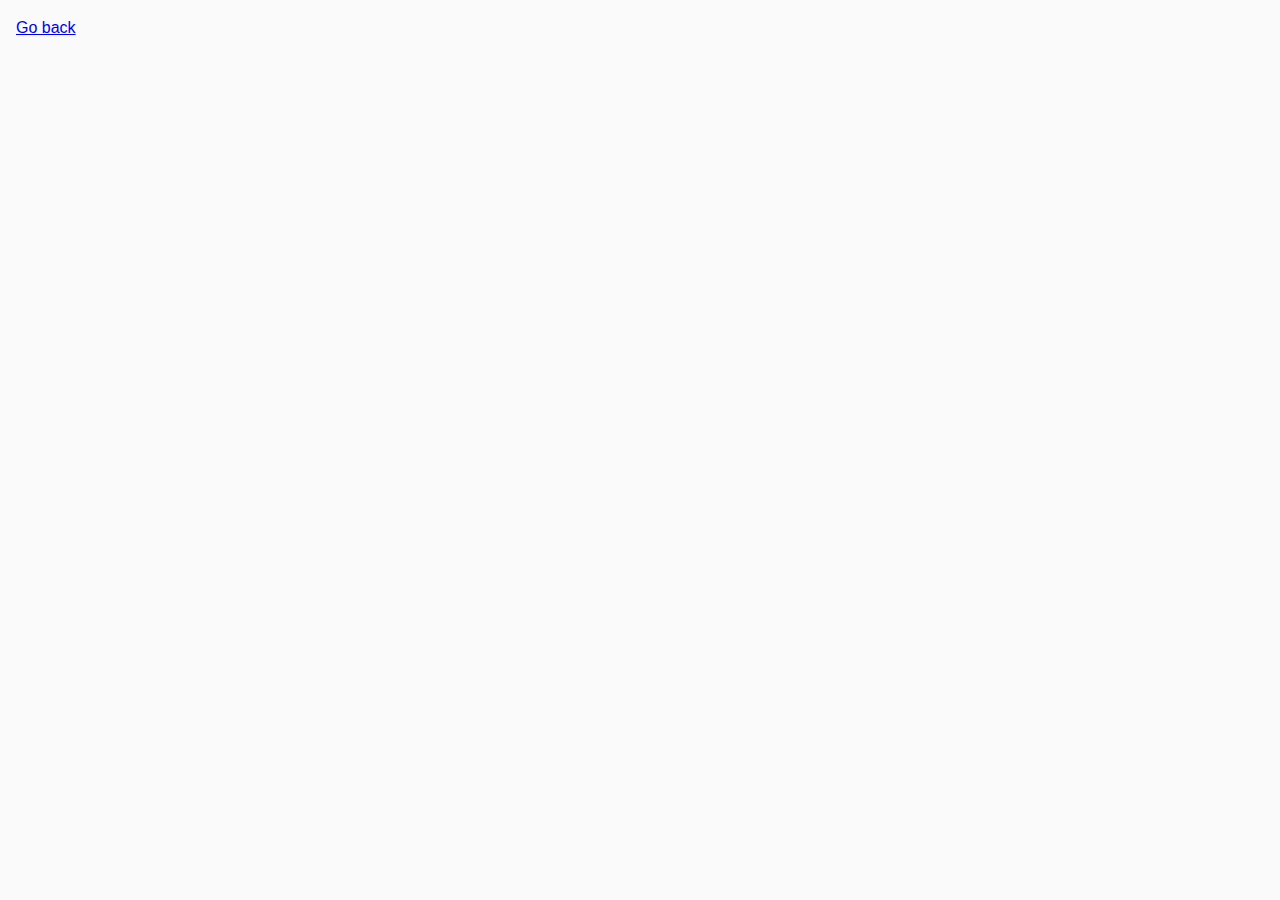
==== 01-gallery.html @ 0a84716b "add structure" ====
<!DOCTYPE html>
<html lang="en">
  <head>
    <meta charset="UTF-8" />
    <meta name="viewport" content="width=device-width, initial-scale=1.0" />
    <meta http-equiv="X-UA-Compatible" content="ie=edge" />
    <title>Image gallery</title>
    <link rel="stylesheet" href="css/common.css" />
    <link rel="stylesheet" href="css/styles.css" />
  </head>
  <body>
    <p><a href="index.html">Go back</a></p>

    <!-- Add gallery items to this list -->
    <div class="gallery"></div>

    <script src="js/01-gallery.js" type="module"></script>
  </body>
</html>
---- css/common.css ----
* {
  box-sizing: border-box;
}

body {
  margin: 16px;
  font-family: -apple-system, BlinkMacSystemFont, 'Segoe UI', Roboto, Oxygen,
    Ubuntu, Cantarell, 'Open Sans', 'Helvetica Neue', sans-serif;
  -webkit-font-smoothing: antialiased;
  -moz-osx-font-smoothing: grayscale;
  background-color: #fafafa;
  color: #212121;
  line-height: 1.5;
}

input {
  padding: 8px;
  font: inherit;
}

button {
  padding: 8px 12px;
  cursor: pointer;
}
---- css/styles.css ----
:root {
  --timing-function: cubic-bezier(0.4, 0, 0.2, 1);
  --animation-duration: 250ms;
}

.gallery {
  display: grid;
  max-width: 1140px;
  grid-template-columns: repeat(auto-fit, minmax(320px, 1fr));
  grid-auto-rows: 240px;
  grid-gap: 12px;
  justify-content: center;
  padding: 0;
  list-style: none;
  margin-left: auto;
  margin-right: auto;
}

.gallery__item {
  position: relative;
  box-shadow: 0px 1px 3px 0px rgba(0, 0, 0, 0.2),
    0px 1px 1px 0px rgba(0, 0, 0, 0.14), 0px 2px 1px -1px rgba(0, 0, 0, 0.12);
}

.gallery__image:hover {
  transform: scale(1.03);
}

.gallery__image {
  height: 100%;
  width: 100%;
  object-fit: cover;
  transition: transform var(--animation-duration) var(--timing-function);
}

.gallery__link {
  display: block;
  text-decoration: none;
  height: 100%;
}

.gallery__link:hover {
  cursor: zoom-in;
}
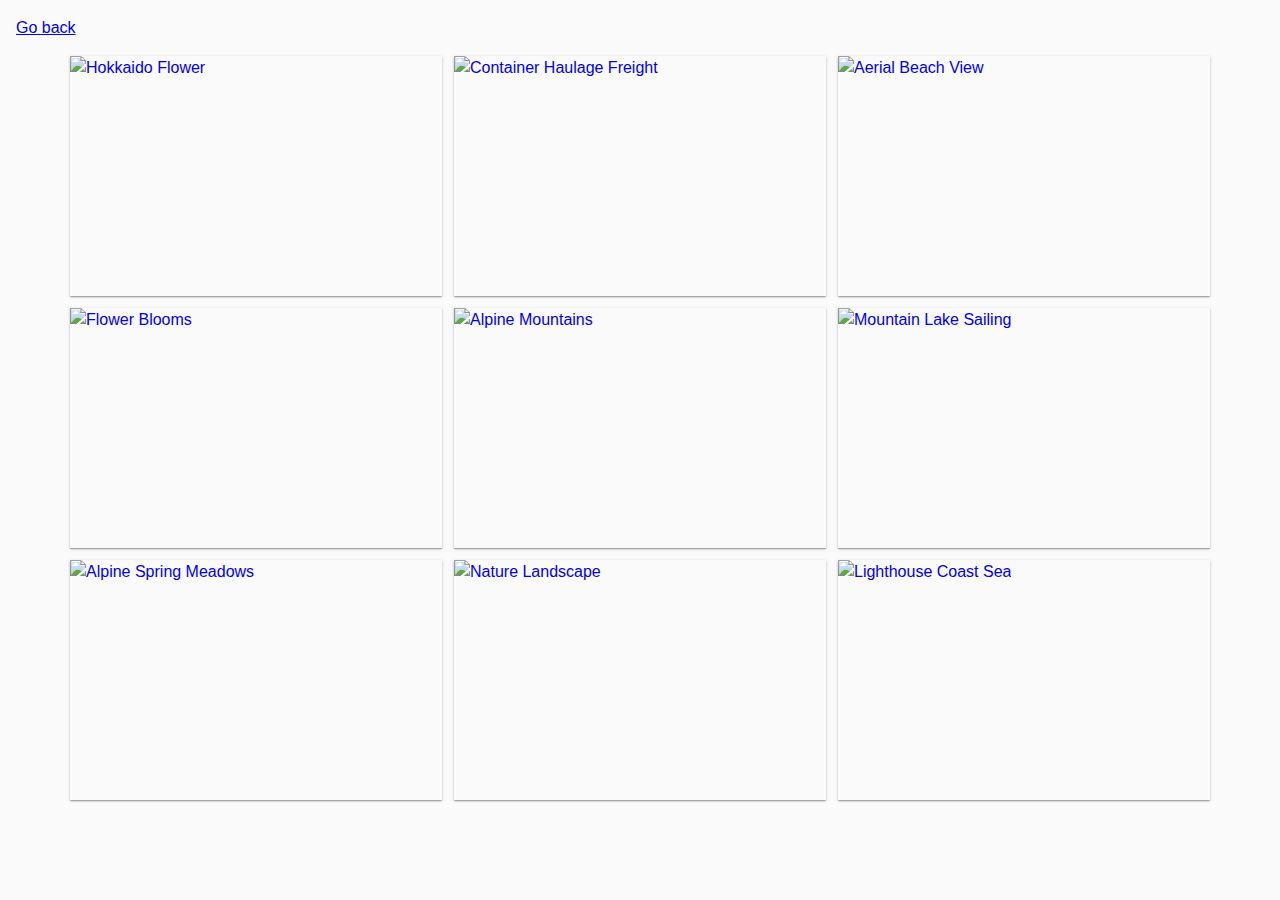
==== commit e849b385: "add task 1 photo gallery" ====
--- a/01-gallery.html
+++ b/01-gallery.html
@@ -5,15 +5,19 @@
     <meta name="viewport" content="width=device-width, initial-scale=1.0" />
     <meta http-equiv="X-UA-Compatible" content="ie=edge" />
     <title>Image gallery</title>
+    <link
+      rel="stylesheet"
+      href="https://cdn.jsdelivr.net/npm/basiclightbox@5.0.4/dist/basicLightbox.min.css"
+    />
     <link rel="stylesheet" href="css/common.css" />
     <link rel="stylesheet" href="css/styles.css" />
   </head>
   <body>
     <p><a href="index.html">Go back</a></p>
 
-    <!-- Add gallery items to this list -->
     <div class="gallery"></div>
 
+    <script src="https://cdn.jsdelivr.net/npm/basiclightbox@5.0.4/dist/basicLightbox.min.js"></script>
     <script src="js/01-gallery.js" type="module"></script>
   </body>
 </html>
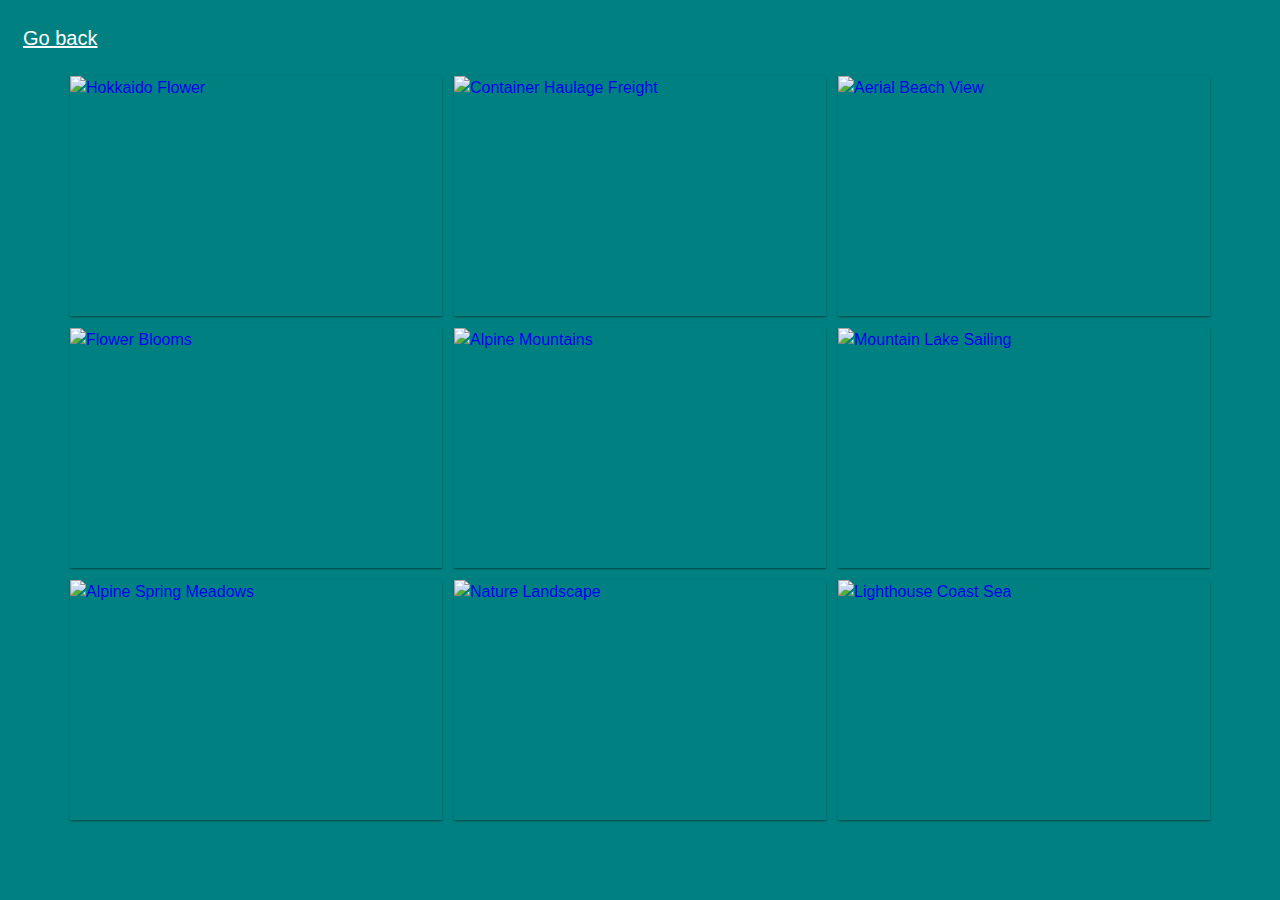
==== commit 576efaab: "add main styles" ====
--- a/01-gallery.html
+++ b/01-gallery.html
@@ -13,7 +13,7 @@
     <link rel="stylesheet" href="css/styles.css" />
   </head>
   <body>
-    <p><a href="index.html">Go back</a></p>
+    <p><a class="nav__link" href="index.html">Go back</a></p>
 
     <div class="gallery"></div>
 
--- a/css/common.css
+++ b/css/common.css
@@ -4,11 +4,11 @@
 
 body {
   margin: 16px;
-  font-family: -apple-system, BlinkMacSystemFont, 'Segoe UI', Roboto, Oxygen,
-    Ubuntu, Cantarell, 'Open Sans', 'Helvetica Neue', sans-serif;
+  font-family: -apple-system, BlinkMacSystemFont, "Segoe UI", Roboto, Oxygen,
+    Ubuntu, Cantarell, "Open Sans", "Helvetica Neue", sans-serif;
   -webkit-font-smoothing: antialiased;
   -moz-osx-font-smoothing: grayscale;
-  background-color: #fafafa;
+  background-color: teal;
   color: #212121;
   line-height: 1.5;
 }
@@ -22,3 +22,23 @@
   padding: 8px 12px;
   cursor: pointer;
 }
+
+.nav__link {
+  display: inline-block;
+  margin: 2px;
+  padding: 5px;
+
+  font-size: 20px;
+  color: white;
+
+  border-radius: 5px;
+  background-color: teal;
+  transition: color 250ms linear, background-color 250ms linear;
+}
+
+.nav__link:hover,
+.nav__link:focus {
+  color: teal;
+
+  background-color: white;
+}
